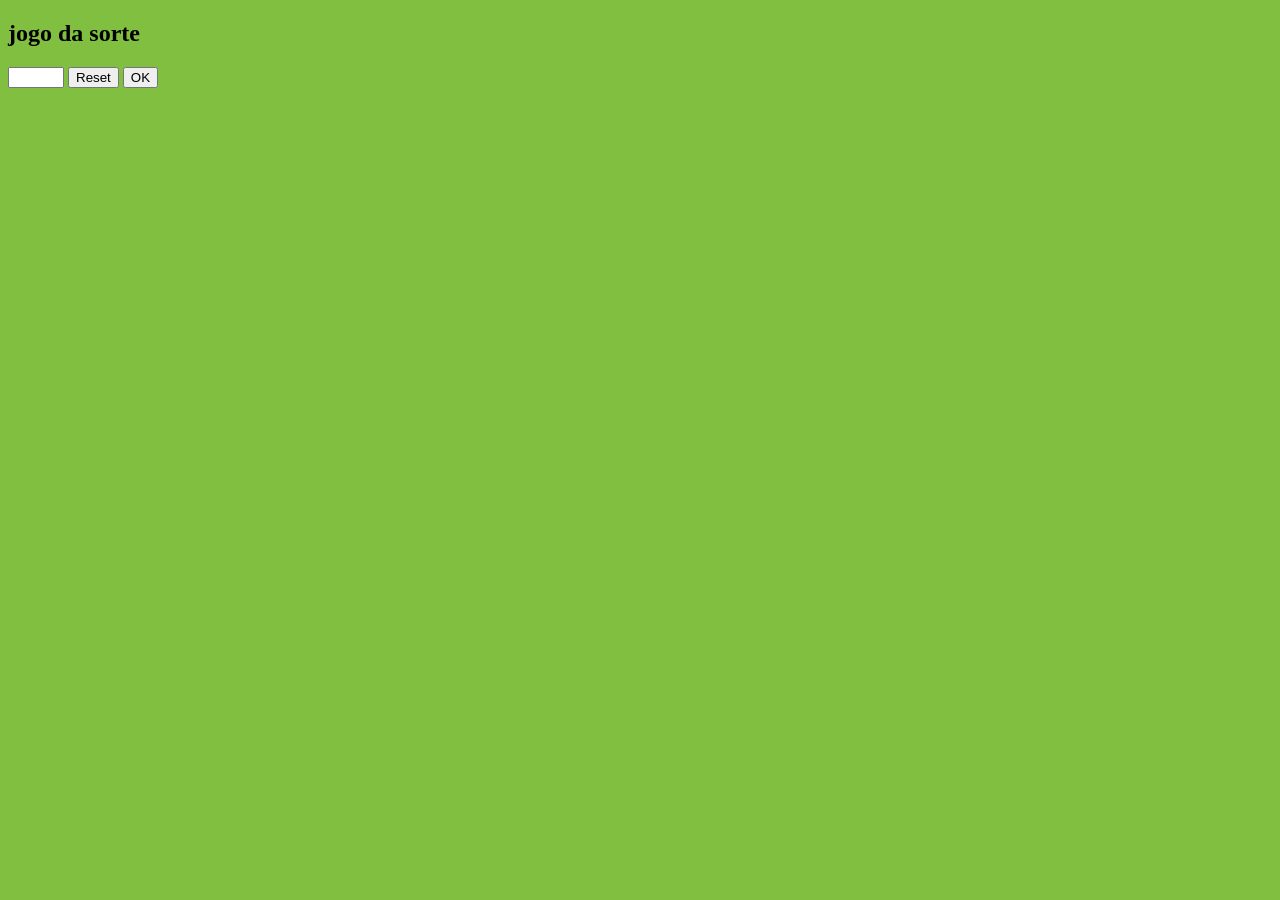
==== jogo.html @ 62e2b0ee "maio" ====
<!DOCTYPE html>
<html>
<head>
    <link href="style.css" rel="stylesheet" />
    <title>jogo da sorte</title>
</head>

<body>
    <h2>jogo da sorte</h2>
    <!-- Adicionei id ao input para pegar o valor -->
    <input type="number" id="adivinha" min="1" max="100" onchange="verificar()"/>
    <!-- Botão chama a função verificar -->
    <button onclick="window.location.reload()">Reset</button>
    <button onclick="verificar()">OK</button>
    <p id="resposta"></p>
    <img id="maior" src="maior.jpeg" />
    <img id="menor" src="menor.jpeg" />
    <img id="acertaste" src="acertaste.jpg" />

    <script>
        // Número aleatório entre 0 e 100
        let n_sorte = Math.round(Math.random() * 100);
        console.log("Número secreto:", n_sorte);


        function verificar(){
            // pega o valor do input e transforma em número
            let n_escolhido = Number(document.getElementById("adivinha").value);
            let resposta = document.getElementById("resposta");

            // compara número digitado com o número secreto
            if (n_sorte == n_escolhido) {
                resposta.textContent = "Parabéns acabou de desperdissar parte do seu tempo de vida . Obrigado!";
                document.getElementById("acertaste").style.display = "block";
                document.getElementById("maior").style.display = "none";
                document.getElementById("menor").style.display = "none";
            } else if (n_escolhido < n_sorte) {
                resposta.textContent = " O número é maior! 👀";
                document.getElementById("maior").style.display = "block";
                document.getElementById("acertaste").style.display = "none";
                document.getElementById("menor").style.display = "none";
            } else if (n_escolhido > n_sorte) {
                resposta.textContent = " O número é menor! 👍";
                document.getElementById("menor").style.display = "block";
                document.getElementById("acertaste").style.display = "none";
                document.getElementById("maior").style.display = "none";
                
                
            }

        }
    </script>
    <style>
        img {
            width: 5em;
            display: none;
        }
    </style>
</body>
</html>
---- style.css ----
body{
    background-color:rgb(50%, 75%, 25%);
}

header img {
    float: right;
    width: 35%;
}
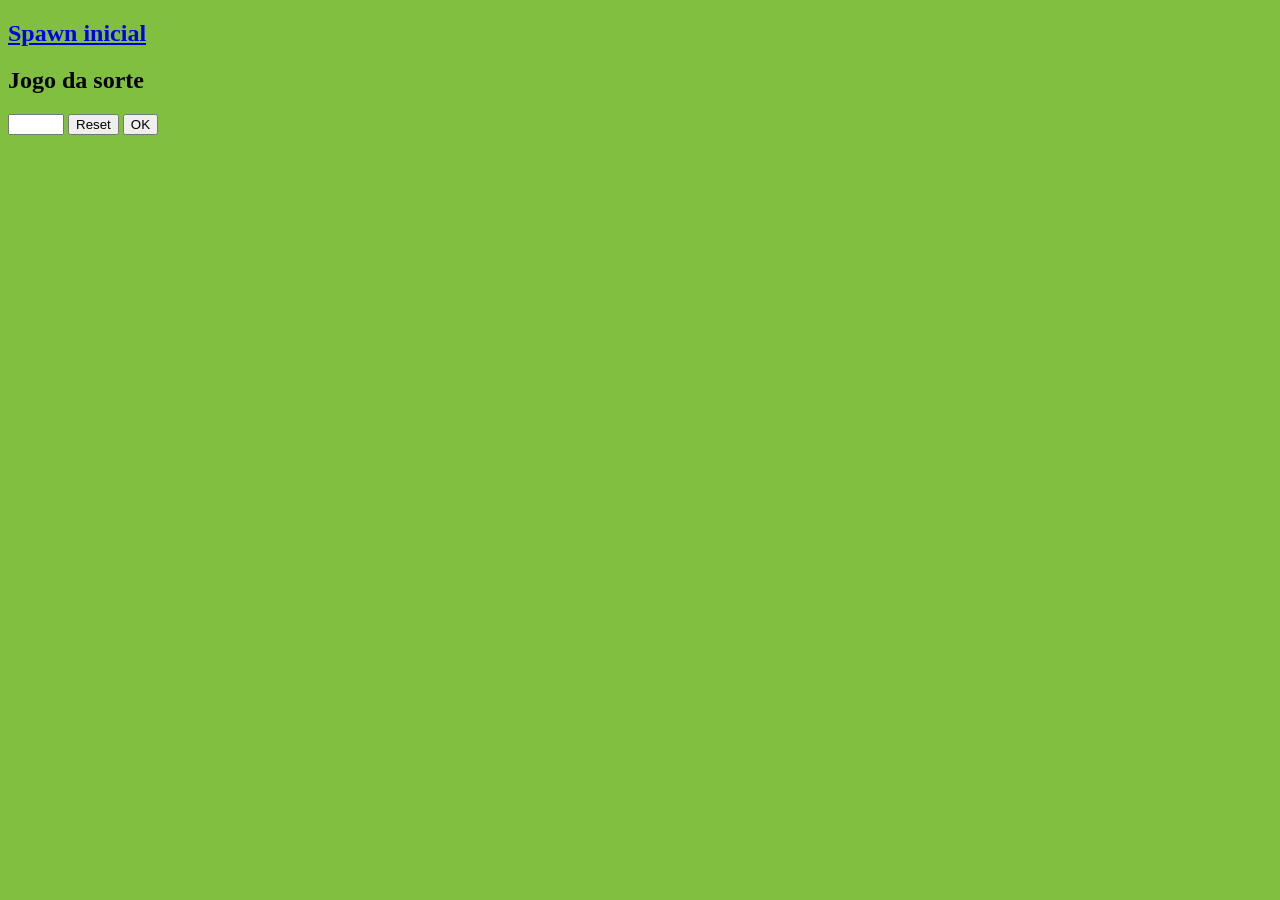
==== commit 9f7e2325: "Ripiringa1" ====
--- a/jogo.html
+++ b/jogo.html
@@ -3,11 +3,12 @@
 <html>
 <head>
     <link href="style.css" rel="stylesheet" />
-    <title>jogo da sorte</title>
+    <title>Jogo da sorte</title>
 </head>
 
 <body>
-    <h2>jogo da sorte</h2>
+    <h2><a href="index.html">Spawn inicial</a></h2>
+    <h2>Jogo da sorte</h2>
     <!-- Adicionei id ao input para pegar o valor -->
     <input type="number" id="adivinha" min="1" max="100" onchange="verificar()"/>
     <!-- Botão chama a função verificar -->
